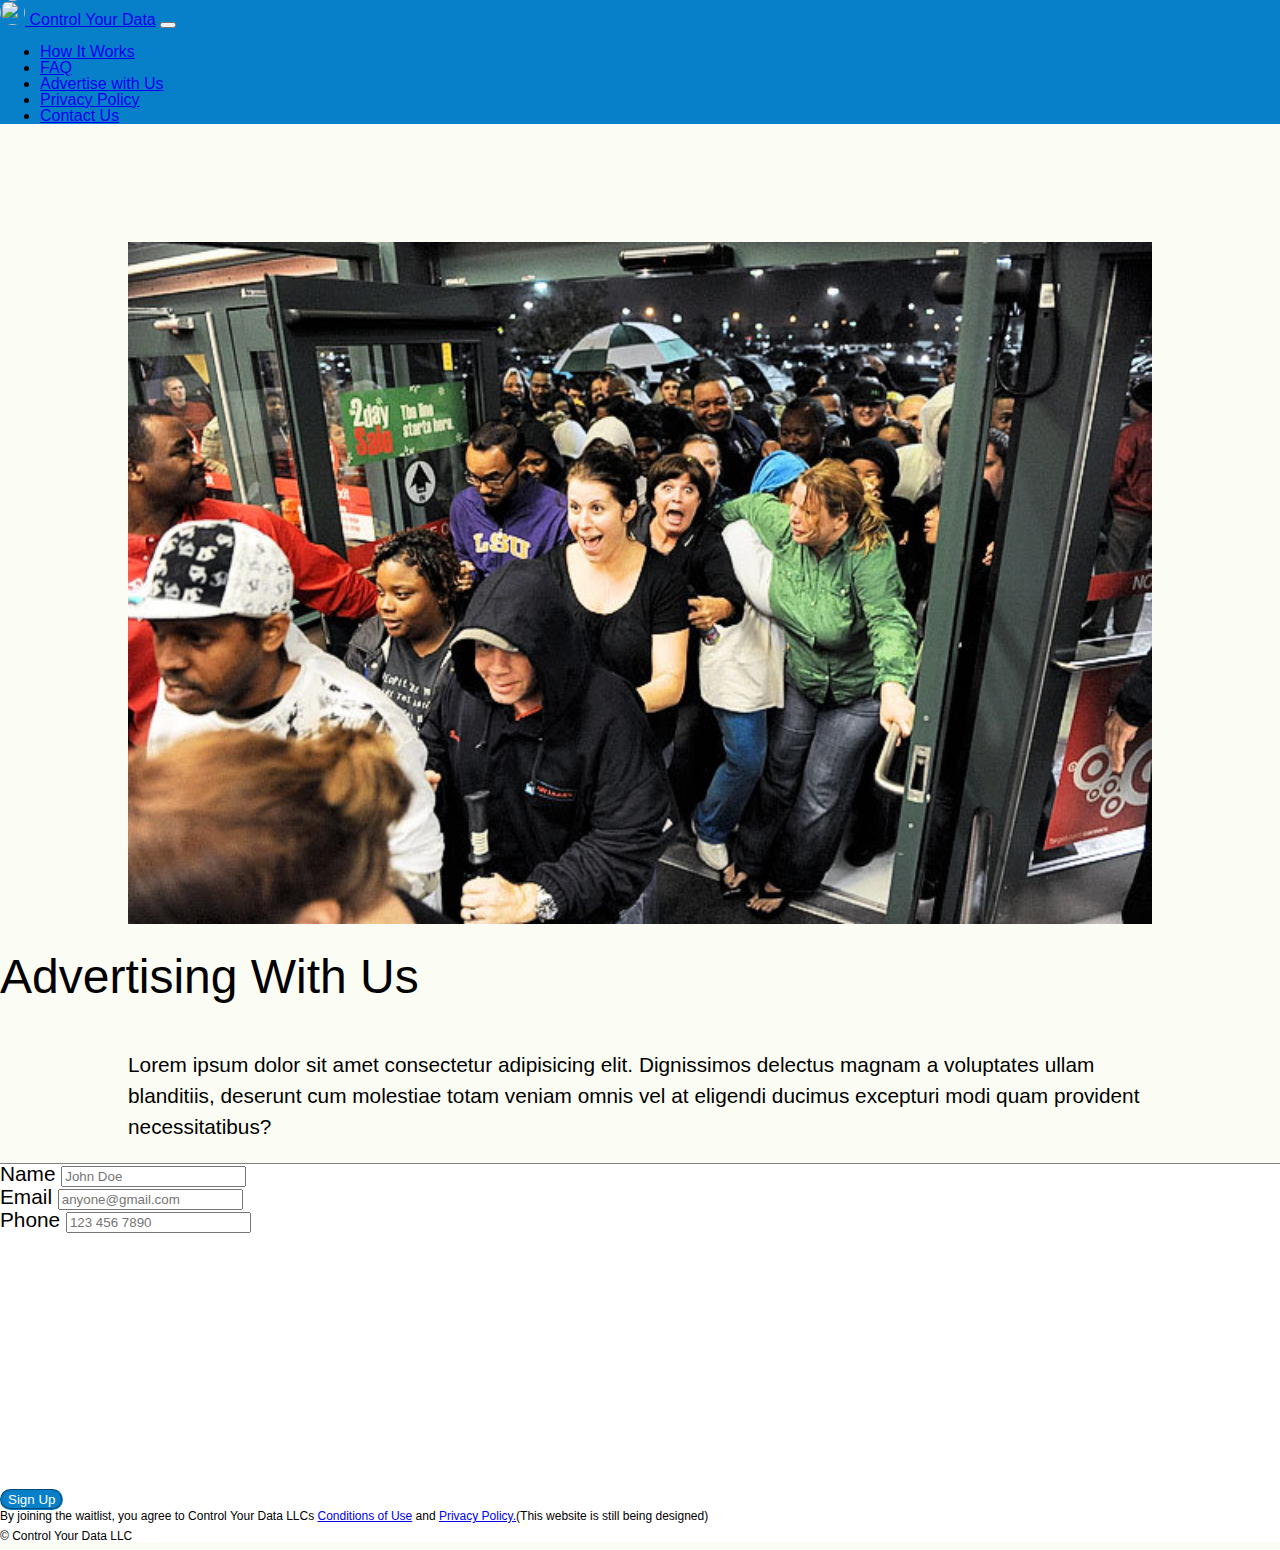
==== advertise.html @ 07d9917c "made more pages and updated some pages" ====
<!DOCTYPE html>
<html lang="en">

<head>
    <!-- text comment -->
    <meta charset="UTF-8">
    <meta http-equiv="X-UA-Compatible" content="IE=edge">
    <meta name="viewport" content="width=device-width, initial-scale=1.0">
    <title>Own Your Personal Data</title>
    <link rel="shortcut icon" type="image/jpg" href="Images/favicon2.png" />
    <!-- Once I have the correct file path and ftp the files below, will turn on -->

    <!-- <link rel="stylesheet" type="text/css"
        href="file:///Users/dylanryder/Desktop/Custom%20Website/bootstrap/css/bootstrap.min.css">
    <script type="text/javascript"
        src="file:///Users/dylanryder/Desktop/Custom%20Website/bootstrap/js/bootstrap.min.js"></script> -->

    <!-- CSS only -->
    <link href="https://cdn.jsdelivr.net/npm/bootstrap@5.2.0-beta1/dist/css/bootstrap.min.css" rel="stylesheet"
        integrity="sha384-0evHe/X+R7YkIZDRvuzKMRqM+OrBnVFBL6DOitfPri4tjfHxaWutUpFmBp4vmVor" crossorigin="anonymous">
    <!-- JavaScript Bundle with Popper -->
    <script src="https://cdn.jsdelivr.net/npm/bootstrap@5.2.0-beta1/dist/js/bootstrap.bundle.min.js"
        integrity="sha384-pprn3073KE6tl6bjs2QrFaJGz5/SUsLqktiwsUTF55Jfv3qYSDhgCecCxMW52nD2"
        crossorigin="anonymous"></script>

    <link rel="stylesheet" href="app.css">
</head>

<body>

    <nav class="navbar navbar-dark navbar-expand-lg fixed-top" style="background-color:#087fc9;">
        <div class="container-fluid">
            <a id="logo" class="navbar-brand mb-2" href="index.html"><img src="Images/logo2.png" height="25px"
                    width="25px" style="border-radius: 50%">
                Control Your Data</a>
            <button class="navbar-toggler" type="button" data-bs-toggle="collapse"
                data-bs-target="#navbarSupportedContent" aria-controls="navbarSupportedContent" aria-expanded="false"
                aria-label="Toggle navigation">
                <span class="navbar-toggler-icon"></span>
            </button>
            <div class="collapse navbar-collapse" id="navbarSupportedContent">
                <ul class="navbar-nav me-auto mb-2 mb-lg-0">
                    <li class="nav-item">
                        <a class="nav-link active" aria-current="page" href="howItWorks.html" id="navItem">How It
                            Works</a>
                    </li>
                    <li class="nav-item">
                        <a class="nav-link active" aria-current="page" href="faq.html" id="navItem">FAQ</a>
                    </li>
                    <li class="nav-item">
                        <a class="nav-link active" aria-current="page" href="advertise.html" id="navItem">Advertise with
                            Us</a>
                    </li>
                    <li class="nav-item">
                        <a class="nav-link active" aria-current="page" href="privacypolicy.html" id="navItem">Privacy
                            Policy</a>
                    </li>
                    <li class="nav-item">
                        <a class="nav-link active" aria-current="page" href="contactForm.html" id="navItem">Contact
                            Us</a>
                    </li>
                    <!-- 
                    <li class="nav-item">
                        <a class="nav-link disabled">Disabled</a>
                    </li> -->
                </ul>
            </div>
        </div>
    </nav>

    <img class="main" src="Images/black-friday-shopping.jpeg" alt="crowds of people going in a store">

    <h1 class="display-4 text-center">Advertising With Us</h1>

    <p>Lorem ipsum dolor sit amet consectetur adipisicing elit. Dignissimos delectus magnam a voluptates ullam
        blanditiis, deserunt cum molestiae totam veniam omnis vel at eligendi ducimus excepturi modi quam provident
        necessitatibus?
    </p>



    <div class="bottom" id="signUpForm">
        <form action="https://formsubmit.co/0502ff0fd72ee81d59226c498312cb5f" method="POST">
            <!-- <form action="connect.php" method="POST"> -->
            <div class="container">
                <div class="row">
                    <div class="col-md-6">
                        <div class="mb-3 mt-3">
                            <label for="exampleInputName" class="form-label">Name</label>
                            <input type="text" name="name" class="form-control" id="exampleInputName"
                                placeholder="John Doe" required>
                        </div>
                        <div class="mb-3 mt-3">
                            <label for="exampleInputEmail1" class="form-label">Email</label>
                            <input type="email" name="email" class="form-control" id="exampleInputEmail1"
                                aria-describedby="emailHelp" placeholder="anyone@gmail.com" required>
                            <input type="hidden" name="_autoresponse" value="Thank you for submission!">
                        </div>
                        <div class="mb-3 mt-3">
                            <label for="exampleInputPhone" class="form-label">Phone</label>
                            <input type="phone" name="phone" class="form-control" id="exampleInputPhone"
                                aria-describedby="phoneHelp" placeholder="123 456 7890">
                        </div>
                    </div>
                    <div class="col-md-6">
                        <div class="row">
                            <div class="col-4"></div>
                            <button id="indexJoin" type="submit" class="btn btn-lg col-4 join"
                                style="background-color:#087fc9;">Sign Up</button>
                            <div class="col-4"></div>
                        </div>
                    </div>
                </div>
        </form>
        <!-- test code 

        <form action="https://formsubmit.co/90dac97fec31cf3ab90cad4c16dae46d" method="POST">
            <input type="hidden" name="_subject" id="New email wooo!">
            <input type="text" name="name" placeholder="Name" required>
            <input type="email" name="email" placeholder="email" required>
            <button type="submit">Send</button>
        </form>

        end test code  -->

        <div class="legal mt-4">By joining the waitlist, you agree to Control Your
            Data LLCs <a href="/conditions">Conditions of
                Use</a> and <a href="privacypolicy.html">Privacy Policy.</a><span class="text-danger">(This website is
                still
                being
                designed)</span></div>

        <footer class="legal">
            <span>&copy Control Your Data LLC</span>
        </footer>
    </div>

</body>

</html>
---- app.css ----
/* http://meyerweb.com/eric/tools/css/reset/ 
   v2.0 | 20110126
   License: none (public domain)
*/
html,
body,
div,
span,
applet,
object,
iframe,
h1,
h2,
h3,
h4,
h5,
h6,
p,
blockquote,
pre,
a,
abbr,
acronym,
address,
big,
cite,
code,
del,
dfn,
em,
img,
ins,
kbd,
q,
s,
samp,
small,
strike,
strong,
sub,
sup,
tt,
var,
b,
u,
i,
center,
dl,
dt,
dd,
fieldset,
form,
label,
legend,
table,
caption,
tbody,
tfoot,
thead,
tr,
th,
td,
article,
aside,
canvas,
details,
embed,
figure,
figcaption,
footer,
header,
hgroup,
menu,
nav,
output,
ruby,
section,
summary,
time,
mark,
audio,
video {
    margin: 0;
    padding: 0;
    border: 0;
    font-size: 100%;
    font: inherit;
    vertical-align: baseline;
}

/* HTML5 display-role reset for older browsers */
article,
aside,
details,
figcaption,
figure,
footer,
header,
hgroup,
menu,
nav,
section {
    display: block;
}

body {
    line-height: 1;
}

blockquote,
q {
    quotes: none;
}

blockquote:before,
blockquote:after,
q:before,
q:after {
    content: '';
    content: none;
}

table {
    border-collapse: collapse;
    border-spacing: 0;
}




/* end of CSS reset ////////////////////////////////////////////////////*/





.words p {
    width: 95%;
}

.question p {
    text-align: justify;
}

.side {
    float: right;
    max-width: 100%;
}


.header {
    margin-top: 5rem;
}

.navbar {
    background: #005c99;
}

.navbar-brand mb-2 {
    border-radius: 50%;
}

.main {
    width: 80%;
    height: 80%;
    margin-left: 10%;
    margin-top: 8%;
    margin-bottom: 2%;
}

.innerPhoto {
    width: 80%;
    height: 80%;
    margin-left: 10%;
    margin-top: 2%;
    margin-bottom: 2%;
}


.legal {
    font-size: .75rem;
    margin-bottom: .5rem;
}

.bottom {
    background-color: white;
}


p,
ol {
    font-size: 1.3rem;
    width: 80%;
    margin: auto;
    margin-bottom: 1em;
    line-height: 1.5em;
}

body {
    background-color: #fbfdf4;
    font-family: Verdana, Geneva, Tahoma, sans-serif;
}

h1 {
    /* text-align: center; */
    margin-bottom: 1em;
    font-size: 3rem;

}

h2 {
    /* text-align: center; */
    margin-bottom: 1em;
    font-size: 2rem;
    margin-left: 30px;
    margin-right: 30px;
}

footer span {
    font-size: .75rem;
}

form {
    border-top: 1px solid gray;
    font-size: 1.3rem;
}


#navItem:hover,
#logo:hover {
    color: orange;
    transition: .3s;
}

#privacyPolicy {
    font-size: 1.3rem;
    width: 80%;
    margin: auto;
    margin-bottom: 1em;
    line-height: 1.5em;
}

#indexJoin {
    margin-top: 20%;
    transition: .25s;
    border: 2px groove #087fc9;
    color: white;
    border-radius: 25px;
}

#indexJoin:hover {
    cursor: pointer;
    transform: translateY(-4px) scale(1.05);
    box-shadow: 0 0.5em 0.5em -0.4em #000;
}

#contactJoin {
    margin-top: 20%;
    transition: .25s;
    border: 2px groove #087fc9;
    color: white;
    border-radius: 20px;
    margin-top: 30px;
}

#contactJoin:hover {
    cursor: pointer;
    transform: translateY(-4px) scale(1.05);
    box-shadow: 0 0.5em 0.5em -0.4em #000;
}

#mainDiagram {
    width: 50%;
    margin-left: 25%;
    margin-bottom: 2rem;
    margin-top: 2rem;
    box-shadow: 0 0.5em 0.5em -0.2em #000;
}

#contactH1 {
    margin-top: 8rem;
}

#contactImg {
    width: 60%;
    margin-top: 100px;
    margin-left: 20%;
}


@media(max-width: 1200px) {
    h1 {
        font-size: 2.5rem;
    }
}

@media(max-width: 768px) {
    h1 {
        font-size: 2.5rem;
    }

    #indexJoin {
        margin-top: 20px !important;
    }

    .main {
        margin-top: 15%;
    }
}

@media(max-width: 576px) {
    h1 {
        font-size: 2rem;
    }



    #logo {
        font-size: 1rem;
    }

    .main {
        width: 100%;
        /* height: 100%; */
        margin-top: 20%;
        margin-left: 0;
    }

    #mainDiagram {
        width: 100%;
        margin-left: 0%;
        /* margin-bottom: 2rem;
        margin-top: 2rem; */
    }

    #contactImg {
        width: 100%;
        margin-left: 0%;
        /* margin-bottom: 2rem;
        margin-top: 2rem; */
    }
}
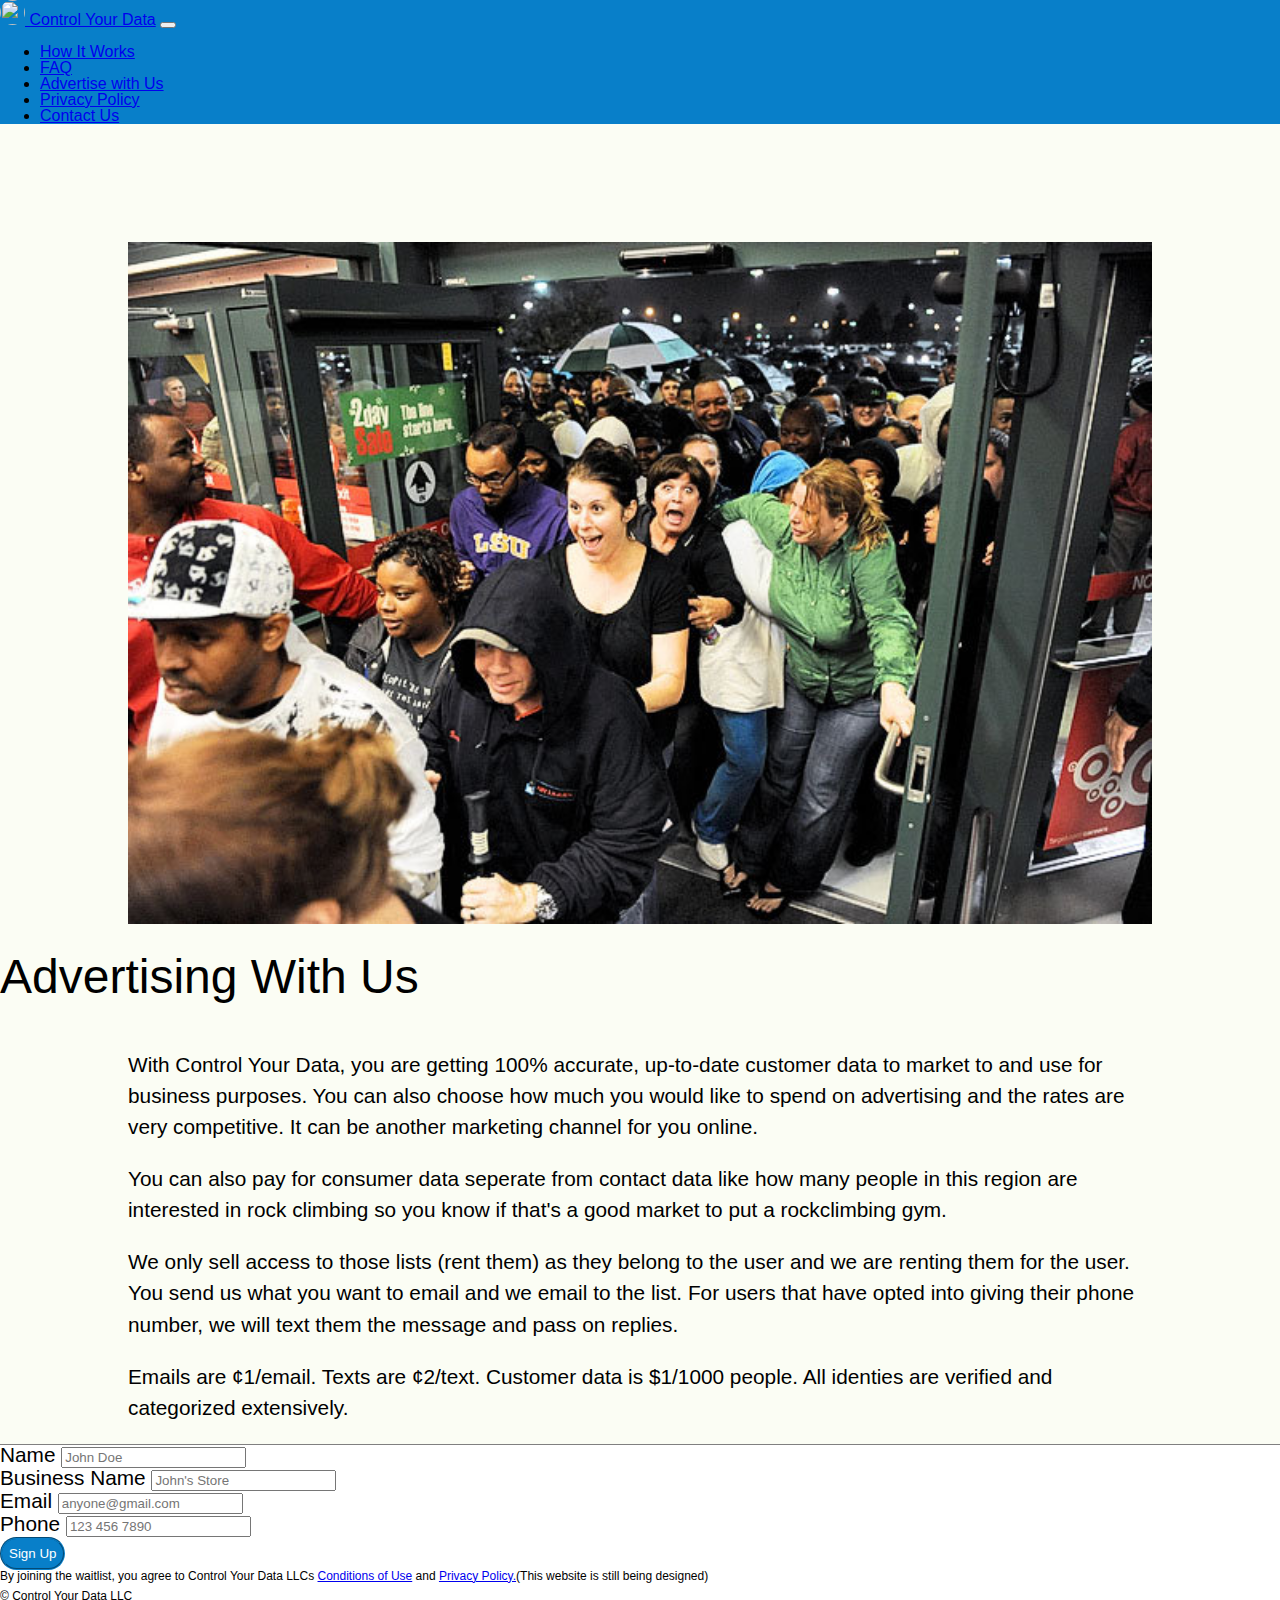
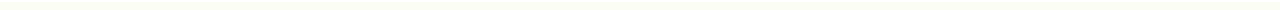
==== commit 64622114: "fixed some pages" ====
--- a/advertise.html
+++ b/advertise.html
@@ -72,14 +72,21 @@
 
     <h1 class="display-4 text-center">Advertising With Us</h1>
 
-    <p>Lorem ipsum dolor sit amet consectetur adipisicing elit. Dignissimos delectus magnam a voluptates ullam
-        blanditiis, deserunt cum molestiae totam veniam omnis vel at eligendi ducimus excepturi modi quam provident
-        necessitatibus?
-    </p>
+    <p>With Control Your Data, you are getting 100% accurate, up-to-date customer data to market to and use for business
+        purposes. You can also choose how much you would like to spend on advertising and the rates are very
+        competitive. It can be another marketing channel for you online.</p>
 
+    <p>You can also pay for consumer data seperate from contact data like how many people in this region are interested
+        in rock climbing so you know if that's a good market to put a rockclimbing gym.</p>
 
+    <p>We only sell access to those lists (rent them) as they belong to the user and we are renting them for the user.
+        You send us what you want to email and we email to the list. For users that have opted into giving their phone
+        number, we will text them the message and pass on replies.</p>
 
-    <div class="bottom" id="signUpForm">
+    <p>Emails are ¢1/email. Texts are ¢2/text. Customer data is $1/1000 people. All identies are verified and
+        categorized extensively.</p>
+
+    <div class="bottom mt-5" id="signUpForm">
         <form action="https://formsubmit.co/0502ff0fd72ee81d59226c498312cb5f" method="POST">
             <!-- <form action="connect.php" method="POST"> -->
             <div class="container">
@@ -91,6 +98,13 @@
                                 placeholder="John Doe" required>
                         </div>
                         <div class="mb-3 mt-3">
+                            <label for="exampleBusinessName" class="form-label">Business Name</label>
+                            <input type="text" name="name" class="form-control" id="exampleBusinessName"
+                                placeholder="John's Store" required>
+                        </div>
+                    </div>
+                    <div class="col-md-6">
+                        <div class="mb-3 mt-3">
                             <label for="exampleInputEmail1" class="form-label">Email</label>
                             <input type="email" name="email" class="form-control" id="exampleInputEmail1"
                                 aria-describedby="emailHelp" placeholder="anyone@gmail.com" required>
@@ -99,41 +113,29 @@
                         <div class="mb-3 mt-3">
                             <label for="exampleInputPhone" class="form-label">Phone</label>
                             <input type="phone" name="phone" class="form-control" id="exampleInputPhone"
-                                aria-describedby="phoneHelp" placeholder="123 456 7890">
-                        </div>
-                    </div>
-                    <div class="col-md-6">
-                        <div class="row">
-                            <div class="col-4"></div>
-                            <button id="indexJoin" type="submit" class="btn btn-lg col-4 join"
-                                style="background-color:#087fc9;">Sign Up</button>
-                            <div class="col-4"></div>
+                                aria-describedby="phoneHelp" placeholder="123 456 7890" required>
                         </div>
                     </div>
                 </div>
-        </form>
-        <!-- test code 
 
-        <form action="https://formsubmit.co/90dac97fec31cf3ab90cad4c16dae46d" method="POST">
-            <input type="hidden" name="_subject" id="New email wooo!">
-            <input type="text" name="name" placeholder="Name" required>
-            <input type="email" name="email" placeholder="email" required>
-            <button type="submit">Send</button>
+                <div class="mt-4 mb-5 text-center">
+                    <button id="addJoin" type="submit" class="btn btn-lg col-md-2 col-4 join"
+                        style="background-color:#087fc9;">Sign
+                        Up</button>
+                </div>
+            </div>
+
         </form>
 
-        end test code  -->
+        <div class="ms-5">
+            <div class="legal mt-4">By joining the waitlist, you agree to Control Your
+                Data LLCs <a href="conditions.html">Conditions of Use</a> and <a href="privacypolicy.html">Privacy
+                    Policy.</a><span class="text-danger">(This website is still being designed)</span></div>
 
-        <div class="legal mt-4">By joining the waitlist, you agree to Control Your
-            Data LLCs <a href="/conditions">Conditions of
-                Use</a> and <a href="privacypolicy.html">Privacy Policy.</a><span class="text-danger">(This website is
-                still
-                being
-                designed)</span></div>
-
-        <footer class="legal">
-            <span>&copy Control Your Data LLC</span>
-        </footer>
-    </div>
+            <footer class="legal">
+                <span>&copy Control Your Data LLC</span>
+            </footer>
+        </div>
 
 </body>
 
--- a/app.css
+++ b/app.css
@@ -134,19 +134,6 @@
 
 
 
-.words p {
-    width: 95%;
-}
-
-.question p {
-    text-align: justify;
-}
-
-.side {
-    float: right;
-    max-width: 100%;
-}
-
 
 .header {
     margin-top: 5rem;
@@ -176,7 +163,6 @@
     margin-bottom: 2%;
 }
 
-
 .legal {
     font-size: .75rem;
     margin-bottom: .5rem;
@@ -184,6 +170,21 @@
 
 .bottom {
     background-color: white;
+}
+
+.join {
+    /* margin-top: 20%; */
+    transition: .25s;
+    border: 2px groove #087fc9;
+    color: white;
+    border-radius: 25px;
+}
+
+.join:hover {
+    cursor: pointer;
+    transform: translateY(-4px) scale(1.05);
+    box-shadow: 0 0.5em 0.5em -0.4em #000;
+    border: 2px groove #087fc9;
 }
 
 
@@ -196,6 +197,10 @@
     line-height: 1.5em;
 }
 
+p b {
+    font-weight: 900;
+}
+
 body {
     background-color: #fbfdf4;
     font-family: Verdana, Geneva, Tahoma, sans-serif;
@@ -242,31 +247,10 @@
 
 #indexJoin {
     margin-top: 20%;
-    transition: .25s;
-    border: 2px groove #087fc9;
-    color: white;
-    border-radius: 25px;
-}
-
-#indexJoin:hover {
-    cursor: pointer;
-    transform: translateY(-4px) scale(1.05);
-    box-shadow: 0 0.5em 0.5em -0.4em #000;
-}
-
-#contactJoin {
-    margin-top: 20%;
-    transition: .25s;
-    border: 2px groove #087fc9;
-    color: white;
-    border-radius: 20px;
-    margin-top: 30px;
-}
-
-#contactJoin:hover {
-    cursor: pointer;
-    transform: translateY(-4px) scale(1.05);
-    box-shadow: 0 0.5em 0.5em -0.4em #000;
+}
+
+#addJoin {
+    padding: 7px;
 }
 
 #mainDiagram {
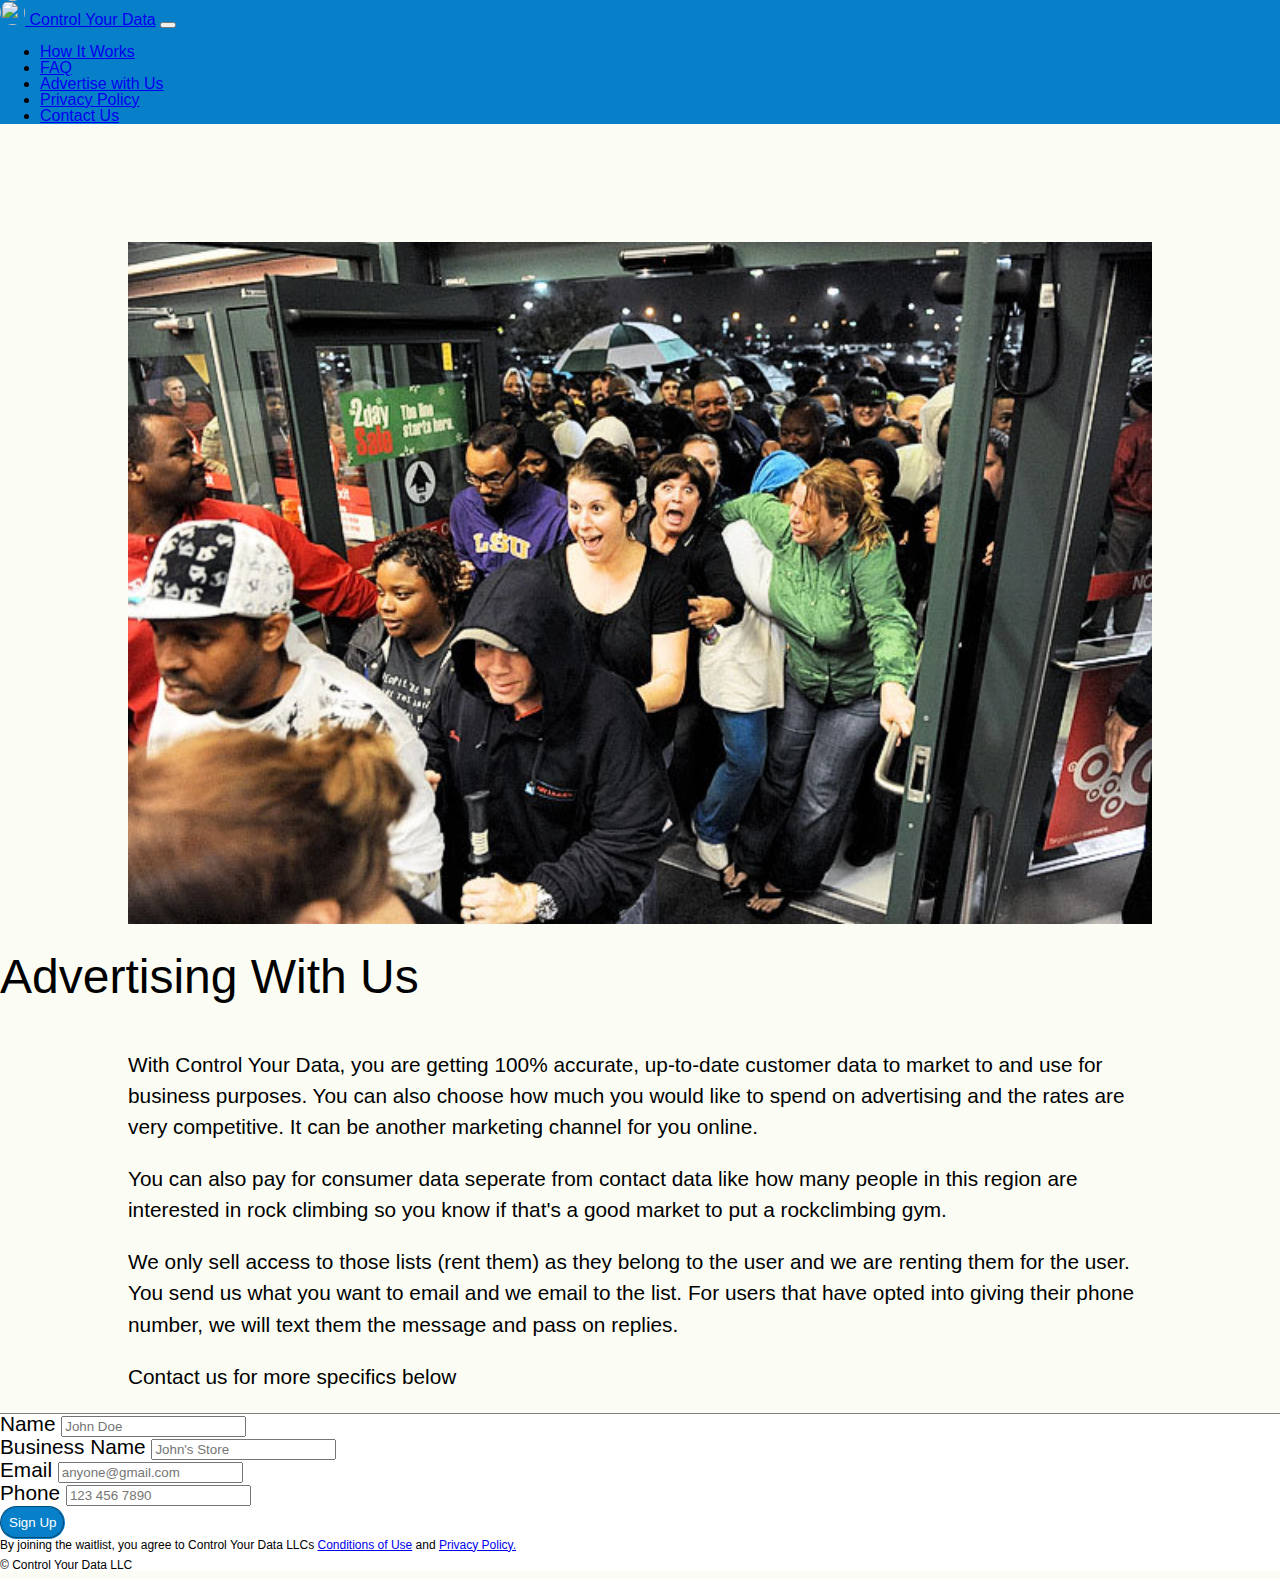
==== commit 6f3ac7fb: "last update of the website, minor changes" ====
--- a/advertise.html
+++ b/advertise.html
@@ -83,8 +83,7 @@
         You send us what you want to email and we email to the list. For users that have opted into giving their phone
         number, we will text them the message and pass on replies.</p>
 
-    <p>Emails are ¢1/email. Texts are ¢2/text. Customer data is $1/1000 people. All identies are verified and
-        categorized extensively.</p>
+    <p>Contact us for more specifics below</p>
 
     <div class="bottom mt-5" id="signUpForm">
         <form action="https://formsubmit.co/0502ff0fd72ee81d59226c498312cb5f" method="POST">
@@ -130,7 +129,7 @@
         <div class="ms-5">
             <div class="legal mt-4">By joining the waitlist, you agree to Control Your
                 Data LLCs <a href="conditions.html">Conditions of Use</a> and <a href="privacypolicy.html">Privacy
-                    Policy.</a><span class="text-danger">(This website is still being designed)</span></div>
+                    Policy.</a></div>
 
             <footer class="legal">
                 <span>&copy Control Your Data LLC</span>
